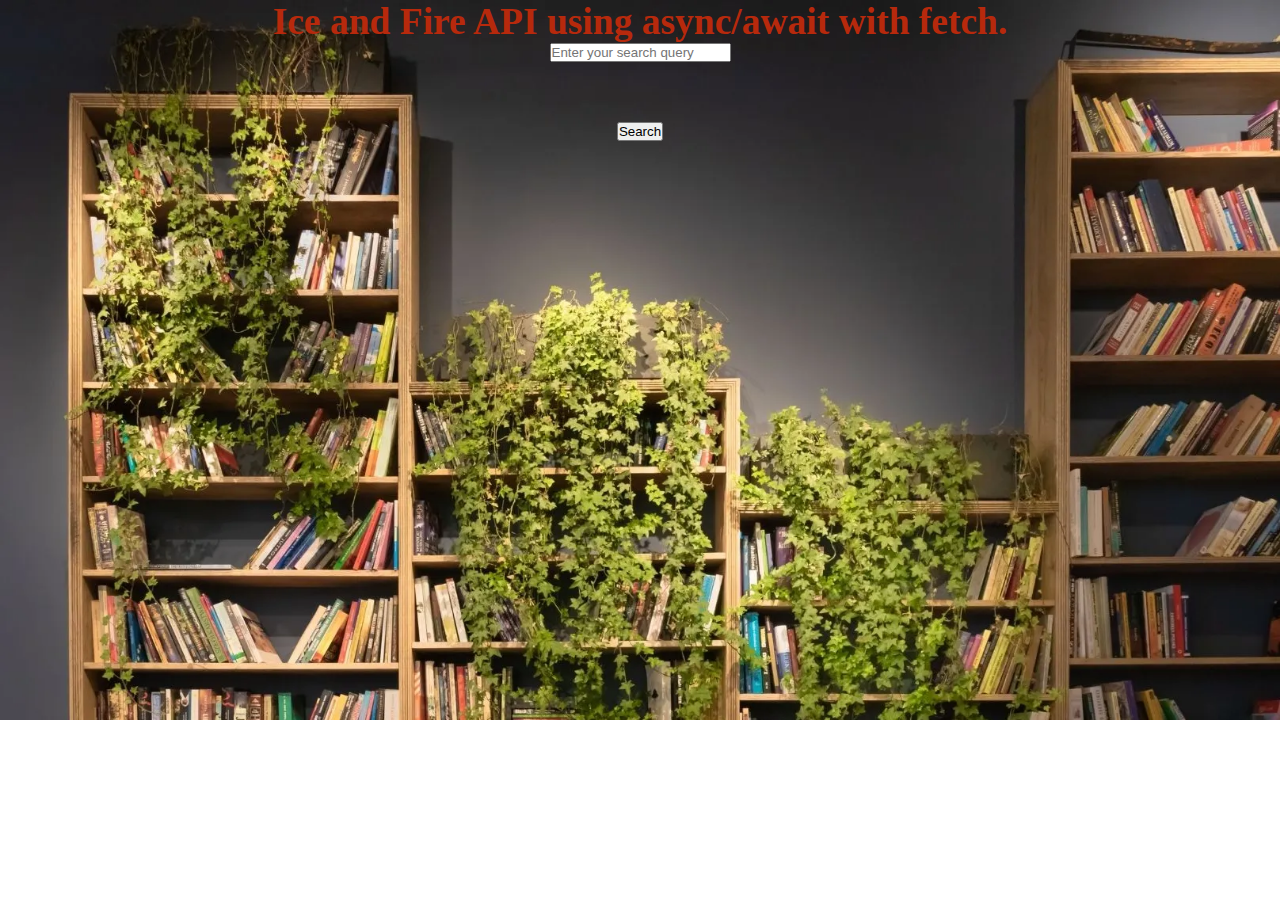
==== index.html @ 95fd4d43 "secondcommit" ====
<!DOCTYPE html>
<html lang="en">
<head>
    <meta charset="UTF-8">
    <meta http-equiv="X-UA-Compatible" content="IE=edge">
    <meta name="viewport" content="width=device-width, initial-scale=1.0">
    <link rel="stylesheet" href="https://cdn.jsdelivr.net/npm/bootstrap@4.6.2/dist/css/bootstrap.min.css" integrity="sha384-xOolHFLEh07PJGoPkLv1IbcEPTNtaed2xpHsD9ESMhqIYd0nLMwNLD69Npy4HI+N" crossorigin="anonymous">
    <link rel="stylesheet" href="style.css">
    <title>Implement the Ice and Fire API using async/await with fetch</title>
</head>
<body>
    <body class="container">
        <h2 class="mt-5" style="color:rgb(183, 41, 12); text-align: center;"> Ice and Fire API using async/await with fetch.</h2>
        <script src="script.js"></script>
</body>
</html>
---- style.css ----
* {
    margin: 0;
    padding: 0;
    box-sizing: border-box;
  }
  
  html{
      font-size: 25px;
  }
  
  body {
    background: url("./Books.jpg") no-repeat;
    background-size: cover;
  }
  
  #filter-container {
    display: flex;
    flex-direction: column;
    align-items: center;
    justify-content: center;
    gap: 2.4rem;
  }
  
  #search-box {
    width: 100%;
  }
  
  .searchBox {
    display: flex;
    flex-direction: column;
  }
  
  .suggestion-box {
    background-color: #fff;
    display: flex;
    flex-direction: column;
    justify-content: center;
    align-items: flex-start;
  }
  
  .suggestion-box span {
    font-size: 1.4rem;
    padding: 1.2rem 2.4rem;
    border-bottom: 1px solid #000;
  }
  
  .book-container {
    border-radius: 0.5rem;
  }
  
  #loading {
    color: #fff;
    background-color: #000;
    font-size: 1.6rem;
    padding: 1.2rem 2.4rem;
  }
  
  @media (max-width: 768px) {
    .bookDetail {
      flex-direction: column;
      align-items: center;
      justify-content: center;
      gap: 0;
      width: 100%;
      margin-bottom: 1.2rem;
    }
  
    .bookDetail p {
      text-align: center;
      margin-bottom: 0.5rem;
    }
  }
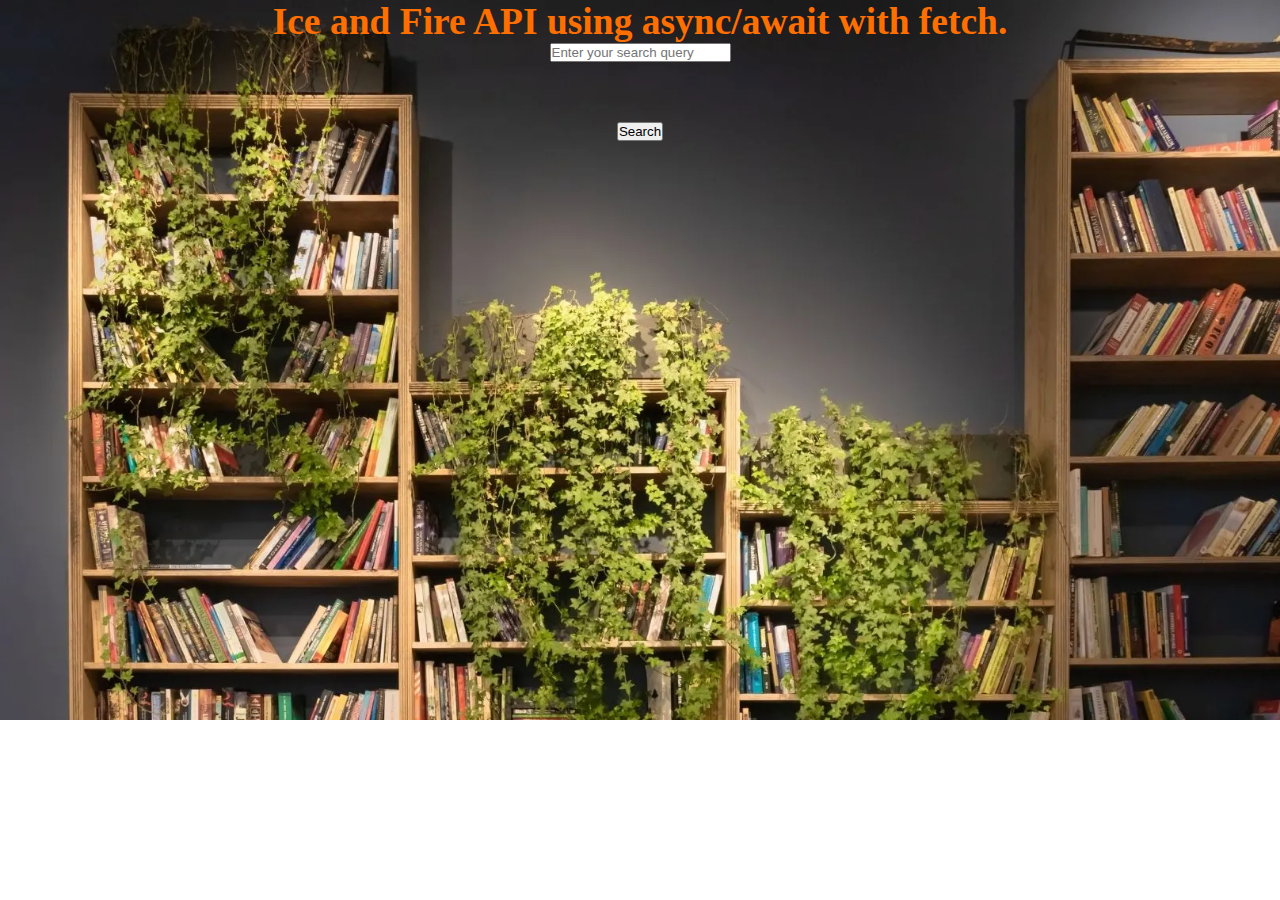
==== commit 1df5c278: "thirdcommit" ====
--- a/index.html
+++ b/index.html
@@ -10,7 +10,7 @@
 </head>
 <body>
     <body class="container">
-        <h2 class="mt-5" style="color:rgb(183, 41, 12); text-align: center;"> Ice and Fire API using async/await with fetch.</h2>
+        <h2 class="mt-5" style="color:rgb(255, 111, 0); text-align: center;"> Ice and Fire API using async/await with fetch.</h2>
         <script src="script.js"></script>
 </body>
 </html>